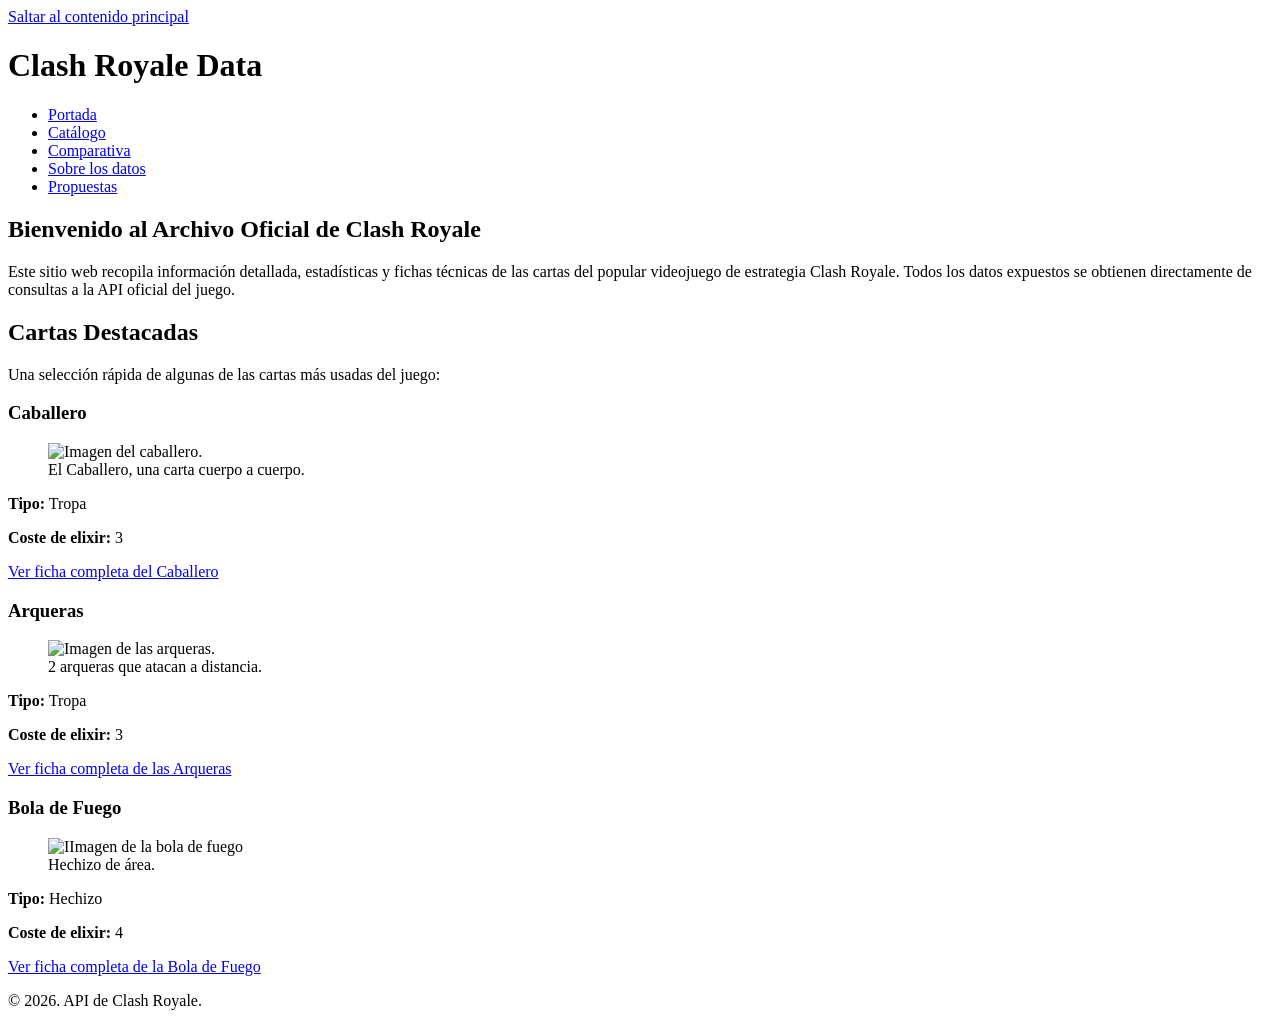
==== index.html @ 5e7fd985 "Add files via upload" ====
<!DOCTYPE html>
<html lang="es">
<head>
    <meta charset="UTF-8">
    <meta name="viewport" content="width=device-width, initial-scale=1.0">
    <meta name="description" content="Guía y catálogo oficial de cartas de Clash Royale basado en datos de su API oficial.">
    <title>Clash Royale API - Portada</title>
</head>
<body>
    <a href="#contenido-principal">Saltar al contenido principal</a>

    <header>
        <h1>Clash Royale Data</h1>
        <nav aria-label="Navegación principal">
            <ul>
                <li><a href="index.html" aria-current="page">Portada</a></li>
                <li><a href="catalogo.html">Catálogo</a></li>
                <li><a href="comparativa.html">Comparativa</a></li>
                <li><a href="sobre-los-datos.html">Sobre los datos</a></li>
                <li><a href="propuesta.html">Propuestas</a></li>
            </ul>
        </nav>
    </header>

    <main id="contenido-principal">
        <section>
            <h2>Bienvenido al Archivo Oficial de Clash Royale</h2>
            <p>Este sitio web recopila información detallada, estadísticas y fichas técnicas de las cartas del popular videojuego de estrategia Clash Royale. Todos los datos expuestos se obtienen directamente de consultas a la API oficial del juego.</p>
        </section>

        <section>
            <h2>Cartas Destacadas</h2>
            <p>Una selección rápida de algunas de las cartas más usadas del juego:</p>
            
            <article>
                <h3>Caballero</h3>
                <figure>
                    <img src="https://encrypted-tbn0.gstatic.com/images?q=tbn:ANd9GcRMiMKZidzydtsMY16d0Q_vVhp_i1kTbz5MuAPrL_U7ZA&s=10" alt="Imagen del caballero." width="300" height="300">
                    <figcaption>El Caballero, una carta cuerpo a cuerpo.</figcaption>
                </figure>
                <p><strong>Tipo:</strong> Tropa</p>
                <p><strong>Coste de elixir:</strong> 3</p>
                <p><a href="fichas/caballero.html">Ver ficha completa del Caballero</a></p>
            </article>

            <article>
                <h3>Arqueras</h3>
                <figure>
                    <img src="https://static.wikia.nocookie.net/clash-royale-esp/images/2/2b/Arqueras_2.webp/revision/latest?cb=20231001191613&path-prefix=es" alt="Imagen de las arqueras." width="300" height="300">
                    <figcaption>2 arqueras que atacan a distancia.</figcaption>
                </figure>
                <p><strong>Tipo:</strong> Tropa</p>
                <p><strong>Coste de elixir:</strong> 3</p>
                <p><a href="fichas/arqueras.html">Ver ficha completa de las Arqueras</a></p>
            </article>

            <article>
                <h3>Bola de Fuego</h3>
                <figure>
                    <img src="https://static.wikia.nocookie.net/clash-royale-esp/images/c/c4/Bola_de_Fuego.png/revision/latest?cb=20160617043512&path-prefix=es" alt="IImagen de la bola de fuego" width="300" height="300">
                    <figcaption>Hechizo de área.</figcaption>
                </figure>
                <p><strong>Tipo:</strong> Hechizo</p>
                <p><strong>Coste de elixir:</strong> 4</p>
                <p><a href="fichas/bola-de-fuego.html">Ver ficha completa de la Bola de Fuego</a></p>
            </article>
        </section>
    </main>

    <footer>
        <p>&copy; 2026. API de Clash Royale.</p>
    </footer>
</body>
</html>
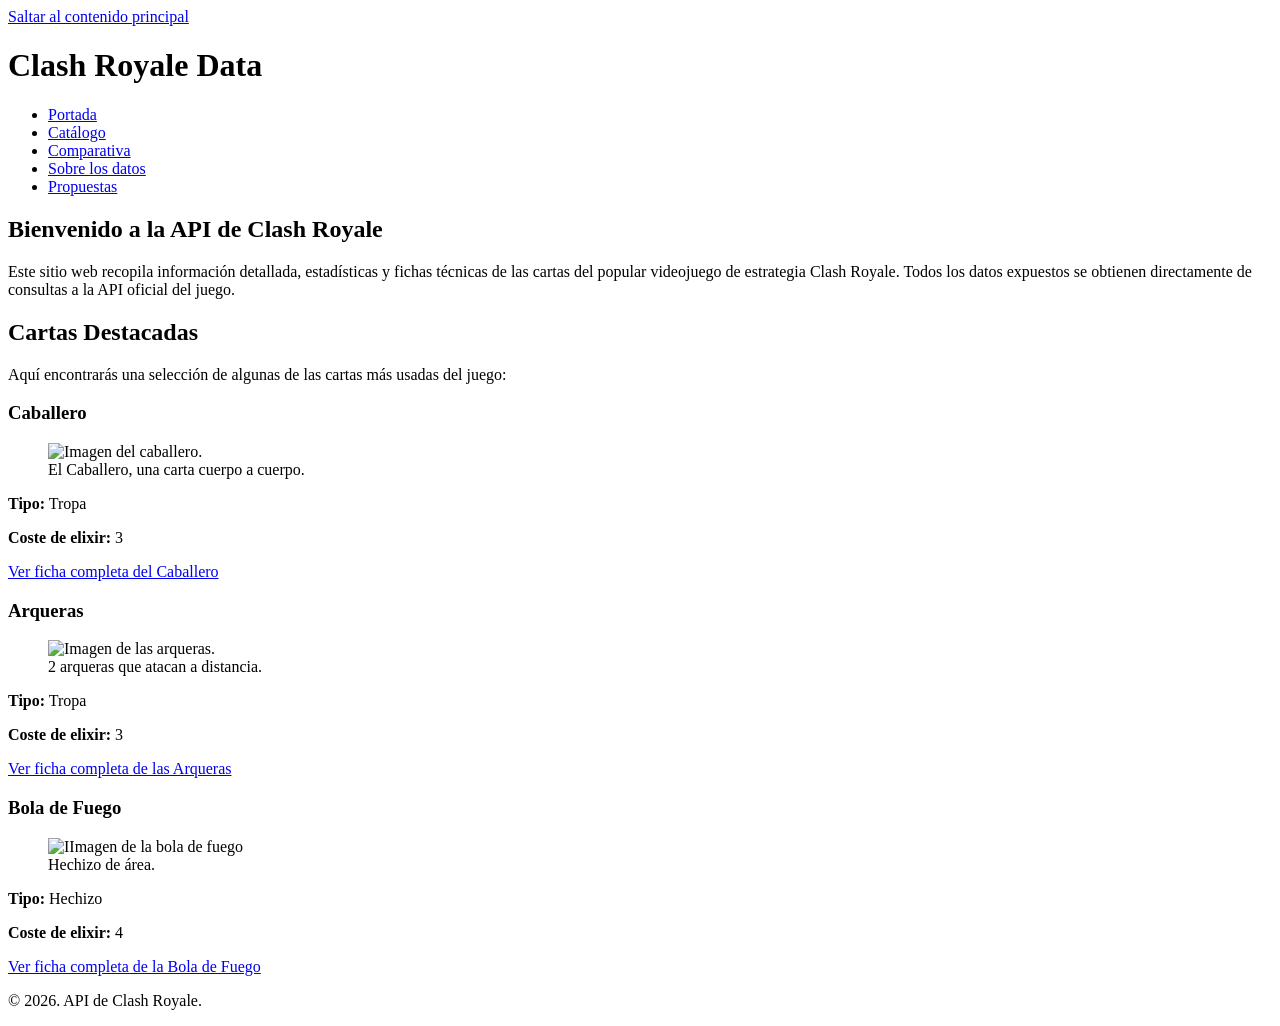
==== commit 844d496f: "Cambiar palabras" ====
--- a/index.html
+++ b/index.html
@@ -24,13 +24,13 @@
 
     <main id="contenido-principal">
         <section>
-            <h2>Bienvenido al Archivo Oficial de Clash Royale</h2>
+            <h2>Bienvenido a la API de Clash Royale</h2>
             <p>Este sitio web recopila información detallada, estadísticas y fichas técnicas de las cartas del popular videojuego de estrategia Clash Royale. Todos los datos expuestos se obtienen directamente de consultas a la API oficial del juego.</p>
         </section>
 
         <section>
             <h2>Cartas Destacadas</h2>
-            <p>Una selección rápida de algunas de las cartas más usadas del juego:</p>
+            <p>Aquí encontrarás una selección de algunas de las cartas más usadas del juego:</p>
             
             <article>
                 <h3>Caballero</h3>
